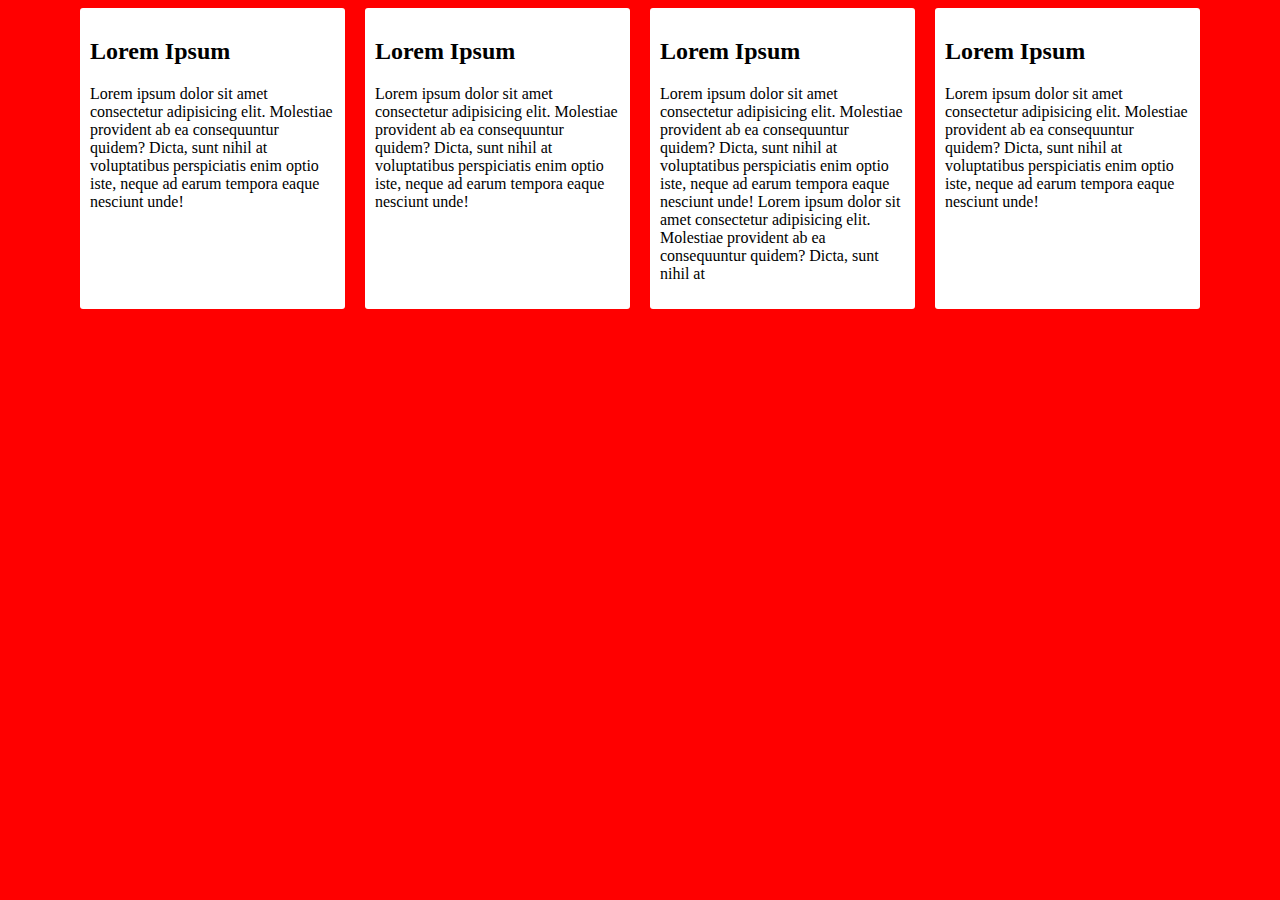
==== flexbox.html @ d0a12a1a "Flexbox intro example" ====
<!DOCTYPE html>
<html lang="en">
  <head>
    <meta charset="UTF-8" />
    <meta http-equiv="X-UA-Compatible" content="IE=edge" />
    <meta name="viewport" content="width=device-width, initial-scale=1.0" />
    <title>Document</title>
    <link rel="stylesheet" href="assets/css/flexbox.css" />
  </head>
  <body>
    <div class="container">
        <!-- Cia bus musu flebox container .row elementas -->
      <div class="row clearfix">
        <div class="col col1">
          <div class="card">
            <h2>Lorem Ipsum</h2>
            <p>
              Lorem ipsum dolor sit amet consectetur adipisicing elit. Molestiae
              provident ab ea consequuntur quidem? Dicta, sunt nihil at
              voluptatibus perspiciatis enim optio iste, neque ad earum tempora
              eaque nesciunt unde!
            </p>
          </div>
        </div>

        <div class="col">
          <div class="card">
            <h2>Lorem Ipsum</h2>
            <p>
              Lorem ipsum dolor sit amet consectetur adipisicing elit. Molestiae
              provident ab ea consequuntur quidem? Dicta, sunt nihil at
              voluptatibus perspiciatis enim optio iste, neque ad earum tempora
              eaque nesciunt unde!
            </p>
          </div>
        </div>

        <div class="col">
          <div class="card">
            <h2>Lorem Ipsum</h2>
            <p>
              Lorem ipsum dolor sit amet consectetur adipisicing elit. Molestiae
              provident ab ea consequuntur quidem? Dicta, sunt nihil at
              voluptatibus perspiciatis enim optio iste, neque ad earum tempora
              eaque nesciunt unde!

              Lorem ipsum dolor sit amet consectetur adipisicing elit. Molestiae
              provident ab ea consequuntur quidem? Dicta, sunt nihil at
              
            </p>
          </div>
        </div>

        <div class="col">
          <div class="card">
            <h2>Lorem Ipsum</h2>
            <p>
              Lorem ipsum dolor sit amet consectetur adipisicing elit. Molestiae
              provident ab ea consequuntur quidem? Dicta, sunt nihil at
              voluptatibus perspiciatis enim optio iste, neque ad earum tempora
              eaque nesciunt unde!
            </p>
          </div>
        </div>
      </div>
    </div>
  </body>
</html>
---- assets/css/flexbox.css ----
body {
  background: red;
}

.container {
  width: 1140px;
  margin: 0 auto;
}

.card {
  background: white;
  padding: 10px;
  border-radius: 3px;
  height: 100%;
  box-sizing: border-box;
}

.row {
  display: flex;
  /* Align items, nustato vertikalu lygiavima, jei flex-direction:row */
  align-items: stretch;
  /* flex-direction: row-reverse; */
}

.col {
  /* 
    Kadangi tevinis elementas .row turi display: flex 
    Sis elementas naudoja flexbox savybes (flexbox item)
    */
  width: 25%;
  /* Visada bus 20px tarpas tarp stulpeliu */
  margin: 0 10px;
}
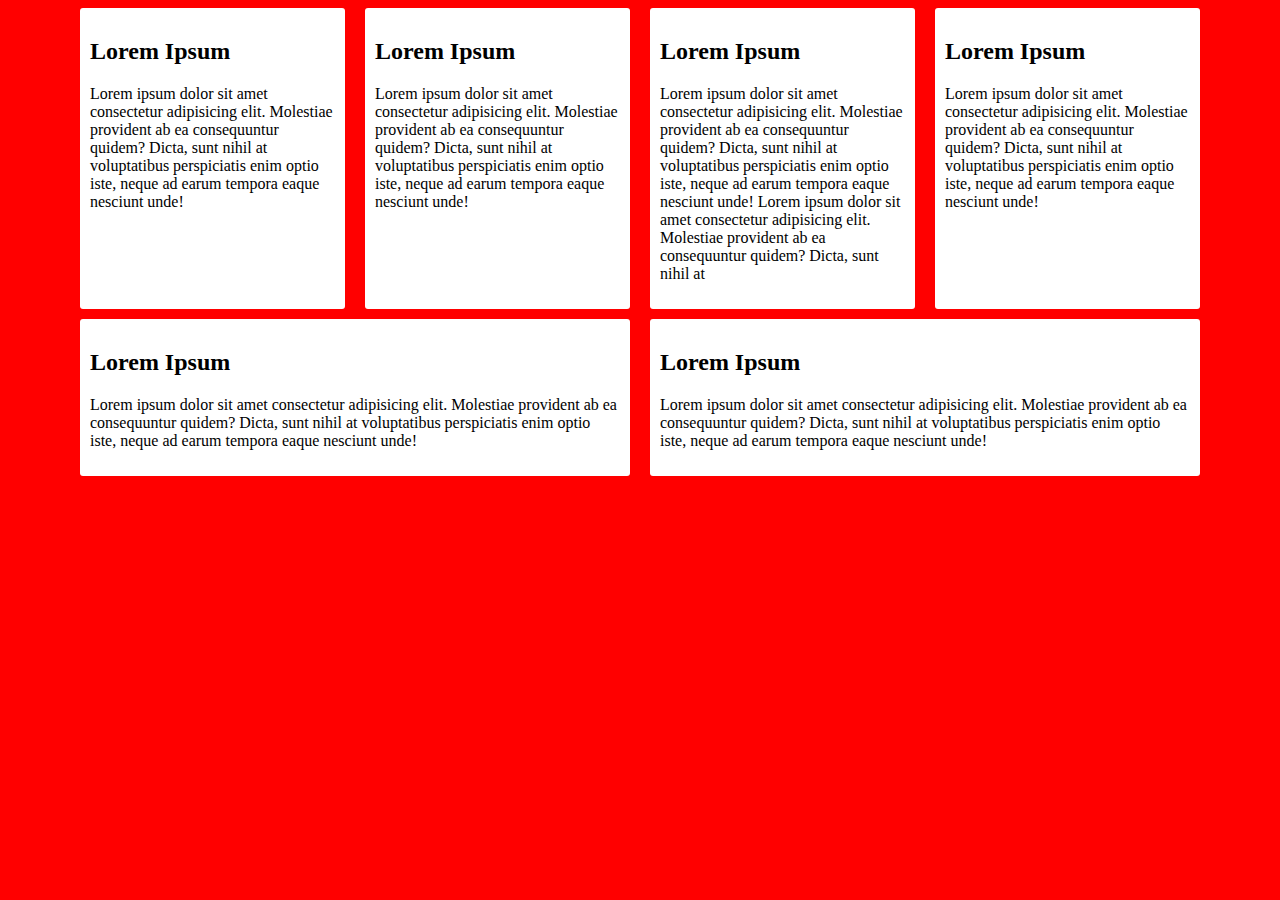
==== commit c3dc0a60: "Flexbox Examples" ====
--- a/flexbox.html
+++ b/flexbox.html
@@ -11,7 +11,7 @@
     <div class="container">
         <!-- Cia bus musu flebox container .row elementas -->
       <div class="row clearfix">
-        <div class="col col1">
+        <div class="col">
           <div class="card">
             <h2>Lorem Ipsum</h2>
             <p>
@@ -62,6 +62,30 @@
             </p>
           </div>
         </div>
+
+        <div class="col">
+            <div class="card">
+              <h2>Lorem Ipsum</h2>
+              <p>
+                Lorem ipsum dolor sit amet consectetur adipisicing elit. Molestiae
+                provident ab ea consequuntur quidem? Dicta, sunt nihil at
+                voluptatibus perspiciatis enim optio iste, neque ad earum tempora
+                eaque nesciunt unde!
+              </p>
+            </div>
+          </div>
+
+          <div class="col">
+            <div class="card">
+              <h2>Lorem Ipsum</h2>
+              <p>
+                Lorem ipsum dolor sit amet consectetur adipisicing elit. Molestiae
+                provident ab ea consequuntur quidem? Dicta, sunt nihil at
+                voluptatibus perspiciatis enim optio iste, neque ad earum tempora
+                eaque nesciunt unde!
+              </p>
+            </div>
+          </div>
       </div>
     </div>
   </body>
--- a/assets/css/flexbox.css
+++ b/assets/css/flexbox.css
@@ -4,6 +4,7 @@
 
 .container {
   width: 1140px;
+  max-width: 100%;
   margin: 0 auto;
 }
 
@@ -20,6 +21,9 @@
   /* Align items, nustato vertikalu lygiavima, jei flex-direction:row */
   align-items: stretch;
   /* flex-direction: row-reverse; */
+  
+  /* Valdo elementu isidestyma, ar gali elementai atsirasti vienas po kitu */
+  flex-wrap: wrap;
 }
 
 .col {
@@ -28,6 +32,15 @@
     Sis elementas naudoja flexbox savybes (flexbox item)
     */
   width: 25%;
+
+  /* 
+  Flex Grow, jei reiksme yra sveikas skaiciaus daugiau uz 0   
+  Tai pasakys musu flex item elementams, kad jie gali isiplesti
+  kad uzpildyti visa container ploti
+  */
+  flex-grow: 1;
   /* Visada bus 20px tarpas tarp stulpeliu */
-  margin: 0 10px;
+  padding: 0 10px;
+  box-sizing: border-box;
+  margin-bottom: 10px;
 }
